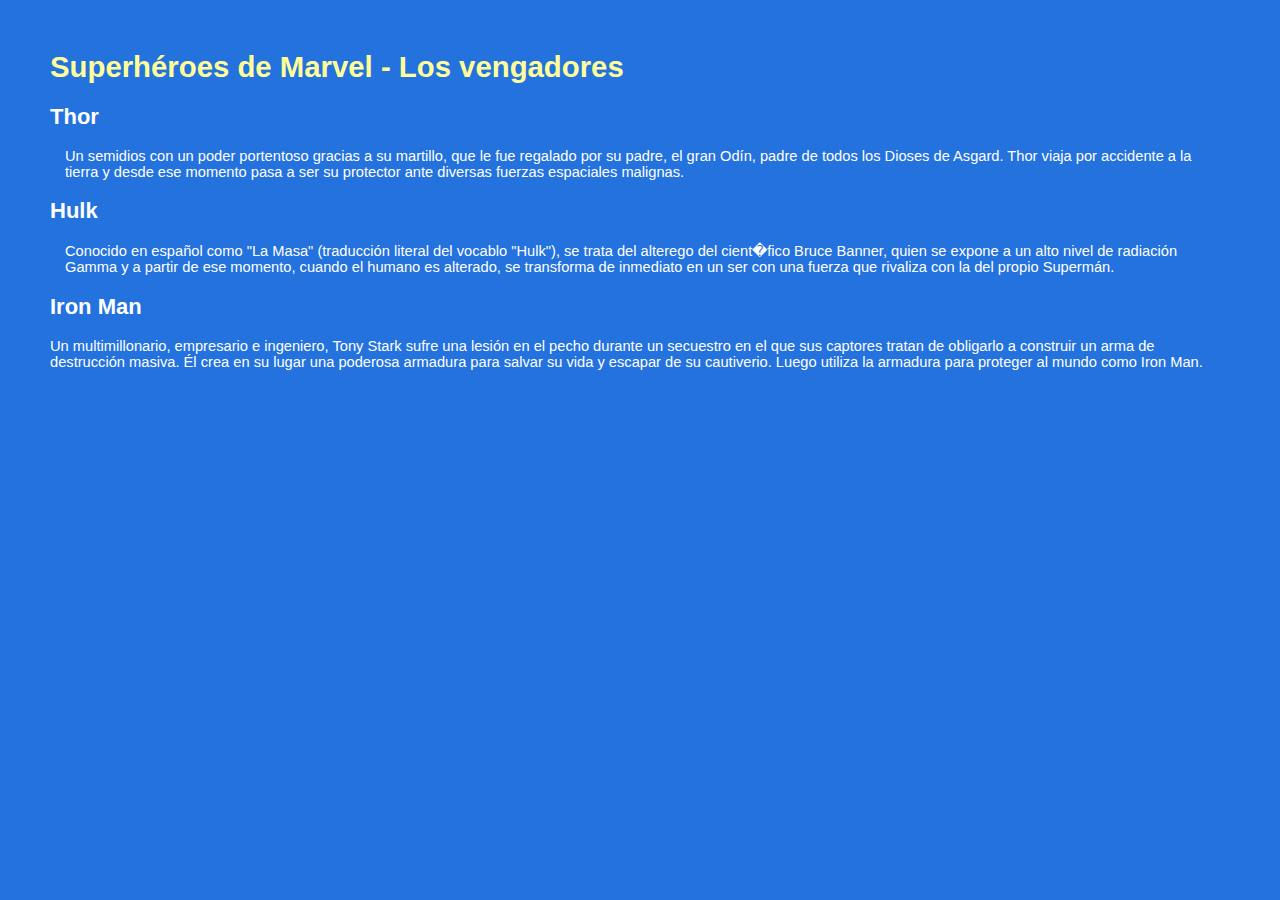
==== Unidad_03_HTML/HTML/009-ejemplo-elemento-p.html @ 7625f722 "Corrección UTF-8 primeros ficheros" ====
<!DOCTYPE html>
<html>
<head>
	<title>Marvel - Los vengadores</title>
    <meta http-equiv="Content-Type" content="application/pdf; charset=UTF-8" />
	<style type="text/css">
		body {
			margin: 50px;
			padding: 0px;
			background: #2372DE;
			font-family: 'Open Sans', sans-serif;
			font-size: 11pt;
			color: #FFFFFF;
		}
		h1 {
			color: #FFFF99;
		}
		.parrafopropio {
			margin: 15px;
		}
	</style>
</head>
<body>
	<h1>Superhéroes de Marvel - Los vengadores</h1>
	<h2>Thor</h2>
	<p class="parrafopropio">Un semidios con un poder portentoso gracias a su martillo, que le fue regalado por su padre, el gran Odín, padre de todos  los Dioses de Asgard. Thor viaja por accidente a la tierra y desde ese momento pasa a ser su protector ante diversas fuerzas espaciales malignas.</p>
	<h2>Hulk</h2>
	<p class="parrafopropio">Conocido en español como "La Masa" (traducción literal del vocablo "Hulk"), se trata del alterego del cient�fico Bruce Banner, quien se expone a un alto nivel de radiación Gamma y a partir de ese momento, cuando el humano es alterado, se transforma de inmediato en un ser con una fuerza que rivaliza con la del propio Supermán.</p>
	<h2>Iron Man</h2>
	<p>Un multimillonario, empresario e ingeniero, Tony Stark sufre una lesión en el pecho durante un secuestro en el que sus captores tratan de obligarlo a construir un arma de destrucción masiva. Él crea en su lugar una poderosa armadura para salvar su vida y escapar de su cautiverio. Luego utiliza la armadura para proteger al mundo como Iron Man.</p>
</body>
</html>
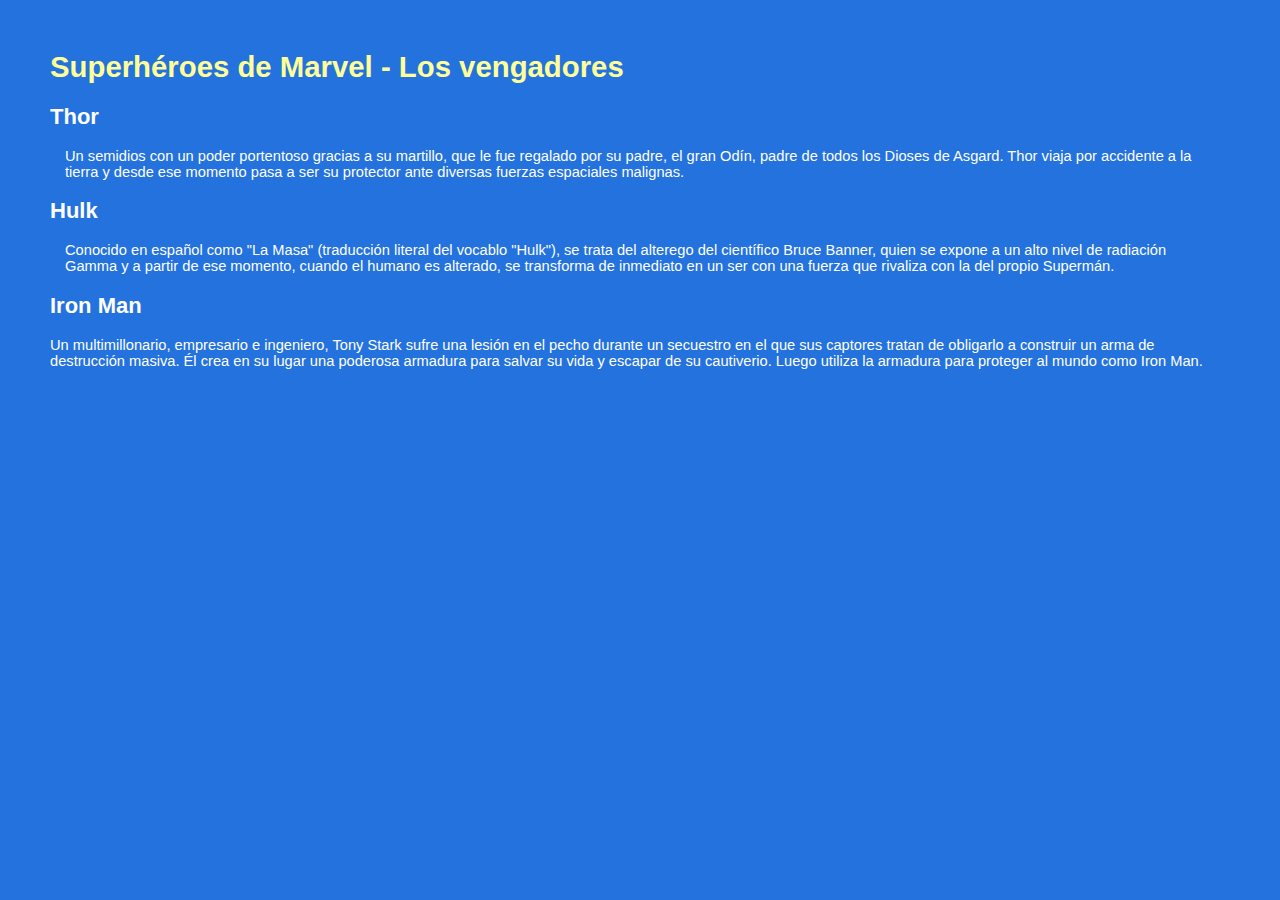
==== commit 252d5688: "Corrección encoding UTF-8" ====
--- a/Unidad_03_HTML/HTML/009-ejemplo-elemento-p.html
+++ b/Unidad_03_HTML/HTML/009-ejemplo-elemento-p.html
@@ -25,7 +25,7 @@
 	<h2>Thor</h2>
 	<p class="parrafopropio">Un semidios con un poder portentoso gracias a su martillo, que le fue regalado por su padre, el gran Odín, padre de todos  los Dioses de Asgard. Thor viaja por accidente a la tierra y desde ese momento pasa a ser su protector ante diversas fuerzas espaciales malignas.</p>
 	<h2>Hulk</h2>
-	<p class="parrafopropio">Conocido en español como "La Masa" (traducción literal del vocablo "Hulk"), se trata del alterego del cient�fico Bruce Banner, quien se expone a un alto nivel de radiación Gamma y a partir de ese momento, cuando el humano es alterado, se transforma de inmediato en un ser con una fuerza que rivaliza con la del propio Supermán.</p>
+	<p class="parrafopropio">Conocido en español como "La Masa" (traducción literal del vocablo "Hulk"), se trata del alterego del científico Bruce Banner, quien se expone a un alto nivel de radiación Gamma y a partir de ese momento, cuando el humano es alterado, se transforma de inmediato en un ser con una fuerza que rivaliza con la del propio Supermán.</p>
 	<h2>Iron Man</h2>
 	<p>Un multimillonario, empresario e ingeniero, Tony Stark sufre una lesión en el pecho durante un secuestro en el que sus captores tratan de obligarlo a construir un arma de destrucción masiva. Él crea en su lugar una poderosa armadura para salvar su vida y escapar de su cautiverio. Luego utiliza la armadura para proteger al mundo como Iron Man.</p>
 </body>
